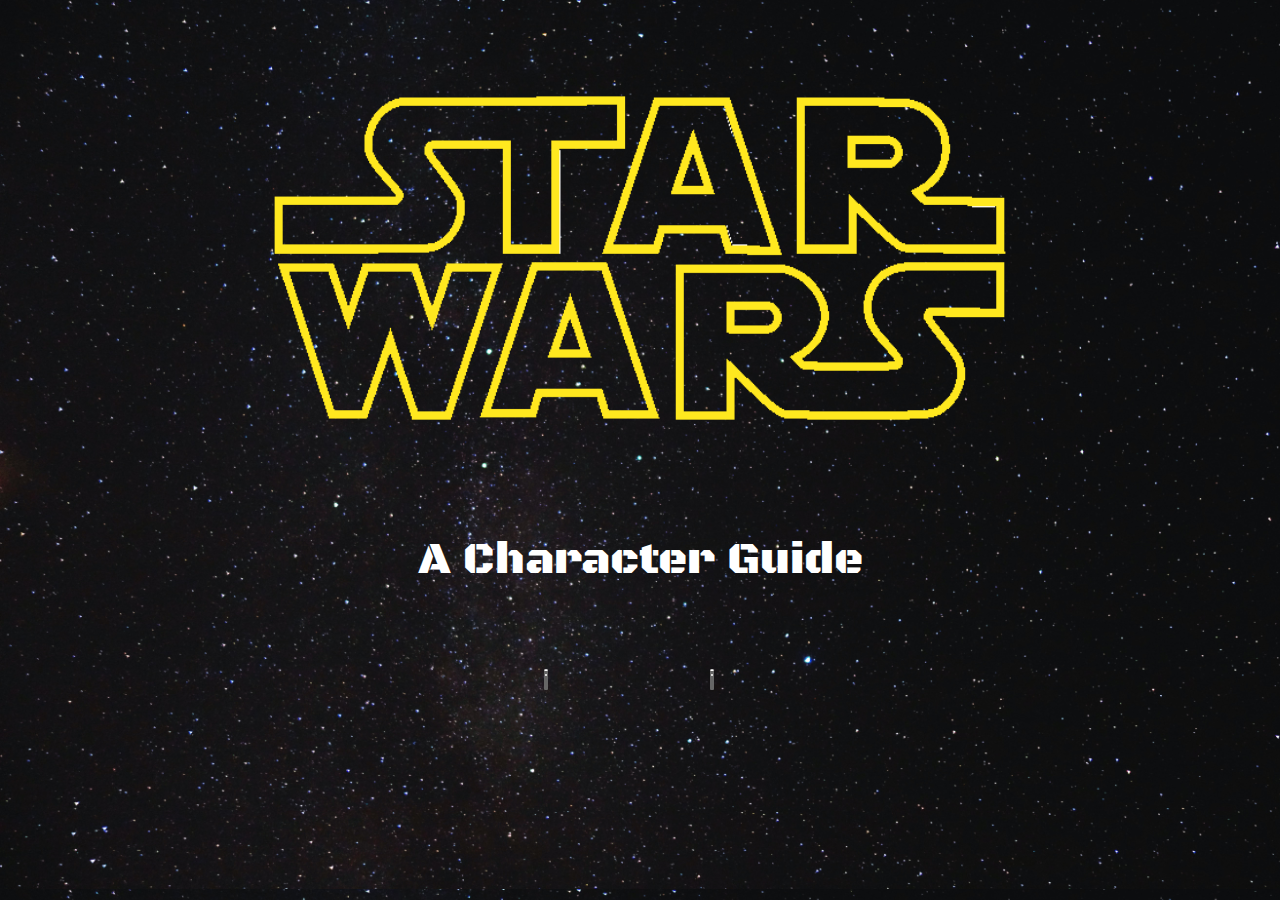
==== Code War/index.html @ 89c881cf "star wars" ====
<!DOCTYPE html>
<html lang="en">

<head>
    <meta charset="UTF-8">
    <meta http-equiv="X-UA-Compatible" content="IE=edge">
    <meta name="viewport" content="width=device-width, initial-scale=1.0">
    <title>Star Wars</title>
    <link rel="stylesheet" href="css/style.css">
    <link rel="stylesheet" href="css/loader.css">
</head>

<body>
    <main class="temp_page">
        <div class="logo"><img src="./images/logo.png" alt="Star Wars"></div>
        <div class="head"> A Character Guide </div>

        <div id="loader">
            <div class="lightsaber ls-left ls-green"></div>
            <div class="lightsaber ls-right ls-red"></div>
        </div>
    </main>

    <main class="main_content hidden">
        <header class="header"> 
            <div class="header_logo"> <img src="https://static-mh.content.disney.io/starwars/assets/navigation/sw_logo_stacked-336c62367939.png" alt="Star Wars"> </div>
        </header>

        <section class="error hidden">

        </section>

        <section class="all_characters">
            <!-- <div class="character_card">
               <div class="character_img"></div> 
               <div class="character_name"> <h3>Character Name</h3> </div>
            </div> -->
        </section>
    </main>

    <script src="script.js"></script>
</body>

</html>

<!-- https://www.starwars.com/databank -->
---- Code War/css/style.css ----
@import url("https://fonts.googleapis.com/css2?family=Black+Ops+One&family=Mulish&family=Bungee&family=Courgette&family=Luckiest+Guy&family=Press+Start+2P&family=Russo+One&display=swap");
:root {
  --line-color: #9e4f60;
}

body {
  background: url("../images/galaxy1.jpg");
  background-size: cover;
}
body .hidden {
  display: none;
}

.temp_page {
  height: 97vh;
  display: flex;
  flex-direction: column;
  text-align: center;
}
.temp_page .hidden {
  display: none;
}
.temp_page .logo img {
  height: 500px;
  width: 800px;
}
.temp_page .head {
  margin: 20px 0px;
  font-size: 45px;
  color: white;
  font-family: "Black Ops One", cursive;
}

.main_content .header {
  border-bottom: 1px solid #e6e6e6;
}
.main_content .header .header_logo {
  text-align: center;
}
.main_content .header .header_logo img {
  filter: grayscale(100%);
  height: 150px;
}
.main_content .error {
  background-color: red;
  font-size: 20px;
  padding: 5px;
  text-align: center;
  color: white;
  width: 99%;
}
.main_content .all_characters {
  display: flex;
  flex-wrap: wrap;
  justify-content: space-around;
}
.main_content .all_characters .character_card {
  margin: 10px;
  background-color: var(--line-color);
  border-radius: 15px;
}
.main_content .all_characters .character_card .character_img img {
  border-radius: 10px 10px 0px 0px;
  height: 310px;
  width: 270px;
}
.main_content .all_characters .character_card .character_name {
  font-family: "Mulish", sans-serif;
  padding: 10px;
  background: #202020;
  color: white;
  border-radius: 0px 0px 10px 10px;
  background-size: cover;
  text-transform: uppercase;
  cursor: pointer;
}
.main_content .all_characters .character_card .character_name:hover {
  color: var(--line-color);
}
.main_content .all_characters .character_card:hover {
  box-shadow: 0px 5px 15px 1px gray;
}/*# sourceMappingURL=style.css.map */
---- Code War/css/loader.css ----
#loader {
    width: 170px;
    height: 40px;
    position: absolute;
    top: 80%;
    left: 48%;
    margin: -70px;
    z-index: 1000;
}

.lightsaber {
    position: absolute;
    width: 4px;
    height: 20px;
    background-color: #666;
    border-radius: 1px;
    bottom: 0;
}

.lightsaber.ls-left {
    left: 0;
}

.lightsaber.ls-right {
    right: 0;
}

.lightsaber:before {
    position: absolute;
    content: '       ';
    display: block;
    width: 2px;
    height: 25px;
    max-height: 1px;
    left: 1px;
    top: 1px;
    background-color: #fff;
    border-radius: 1px;
    -webkit-transform: scale(1.8) rotateZ(180deg);
    transform: scale(1.8) rotateZ(180deg);
    -webkit-transform-origin: center top;
    -ms-transform-origin: center top;
    transform-origin: center top;
}

.lightsaber:after {
    position: absolute;
    content: '        ';
    display: block;
    width: 2px;
    height: 2px;
    left: 1px;
    top: 4px;
    background-color: #fff;
    border-radius: 50%;
}

.lightsaber.ls-green:before {
    -webkit-animation: showlightgreen 2s ease-in-out infinite 1s; 
    animation: showlightgreen 2s ease-in-out infinite 1s;
}

.lightsaber.ls-red:before {
    -webkit-animation: showlightred 2s ease-in-out infinite 1s; 
    animation: showlightred 2s ease-in-out infinite 1s;
}


.lightsaber.ls-left {
    -webkit-animation: fightleft 2s ease-in-out infinite 1s; 
    animation: fightleft 2s ease-in-out infinite 1s;
}

.lightsaber.ls-right {
    -webkit-animation: fightright 2s ease-in-out infinite 1s; 
    animation: fightright 2s ease-in-out infinite 1s;
}

@keyframes showlightgreen {
    0% {
        max-height: 0;
        box-shadow: 0 0 0 0 #87c054;
    }
  
    5% {
        box-shadow: 0 0 4px 2px #87c054;
    }
    
    10% {
        max-height: 92px;
    }
  
    80% {
        max-height: 92px;
    }
    
    85% {
        box-shadow: 0 0 4px 2px #87c054;
    }
    
    100% {
        max-height: 0;
        box-shadow: 0 0 0 0 #87c054;
    }
}

@keyframes showlightred {
    0% {
        max-height: 0;
        box-shadow: 0 0 0 0 #f06363;
    }
  
    20% {
        box-shadow: 0 0 4px 2px #f06363;
    }
    
    25% {
        max-height: 92px;
    }
  
    80% {
        max-height: 92px;
    }
    
    85% {
        box-shadow: 0 0 4px 2px #f06363;
    }
    
    100% {
        max-height: 0;
        box-shadow: 0 0 0 0 #f06363;
    }
}

@keyframes fightleft {
    0% {
        -webkit-transform: scale(1.8) rotateZ(0deg);
        transform: scale(1.8) rotateZ(0deg);
        left: 0;
        bottom: 0;
    }
    
    30% {
        -webkit-transform: scale(1.8) rotateZ(0deg);
        transform: scale(1.8) rotateZ(0deg);
        bottom: 0;
    }
    
    40% {
        -webkit-transform: scale(1.8) rotateZ(45deg);
        transform: scale(1.8) rotateZ(45deg);
        left: 0;
        bottom: 2px;
    }
    
    45%{
        -webkit-transform: scale(1.8) rotateZ(65deg);
        transform: scale(1.8) rotateZ(65deg);
        left: 0;
    }
    
    65%{
        -webkit-transform: scale(1.8) rotateZ(410deg);
        transform: scale(1.8) rotateZ(410deg);
        left: 30px;
        bottom: 10px;
    }
    
    95% {
        -webkit-transform: scale(1.8) rotateZ(410deg);
        transform: scale(1.8) rotateZ(410deg);
        left: 0;
        bottom: 0;
    }
    
    100% {
        -webkit-transform: scale(1.8) rotateZ(360deg);
        transform: scale(1.8) rotateZ(360deg);
        left: 0;
        bottom: 0;
    }
}

@keyframes fightright {
    0% {
        -webkit-transform: scale(1.8) rotateZ(0deg);
        transform: scale(1.8) rotateZ(0deg);
        right: 0;
        bottom: 0;
    }
    
    30% {
        -webkit-transform: scale(1.8) rotateZ(0deg);
        transform: scale(1.8) rotateZ(0deg);
        bottom: 0;
    }
    
    45% {
        -webkit-transform: scale(1.8) rotateZ(-45deg);
        transform: scale(1.8) rotateZ(-45deg);
        right: 0;
        bottom: 2px;
    }
    
    50%{
        -webkit-transform: scale(1.8) rotateZ(-65deg);
        transform: scale(1.8) rotateZ(-65deg);
        right: 0;
    }
    
    68%{
        -webkit-transform: scale(1.8) rotateZ(-410deg);
        transform: scale(1.8) rotateZ(-410deg);
        right: 27px;
        bottom: 13px;
    }
    
    95% {
        -webkit-transform: scale(1.8) rotateZ(-410deg);
        transform: scale(1.8) rotateZ(-410deg);
        right: 0;
        bottom: 0;
    }
    
    100% {
        -webkit-transform: scale(1.8) rotateZ(-360deg);
        transform: scale(1.8) rotateZ(-360deg);
        right: 0;
        bottom: 0;
    }
}
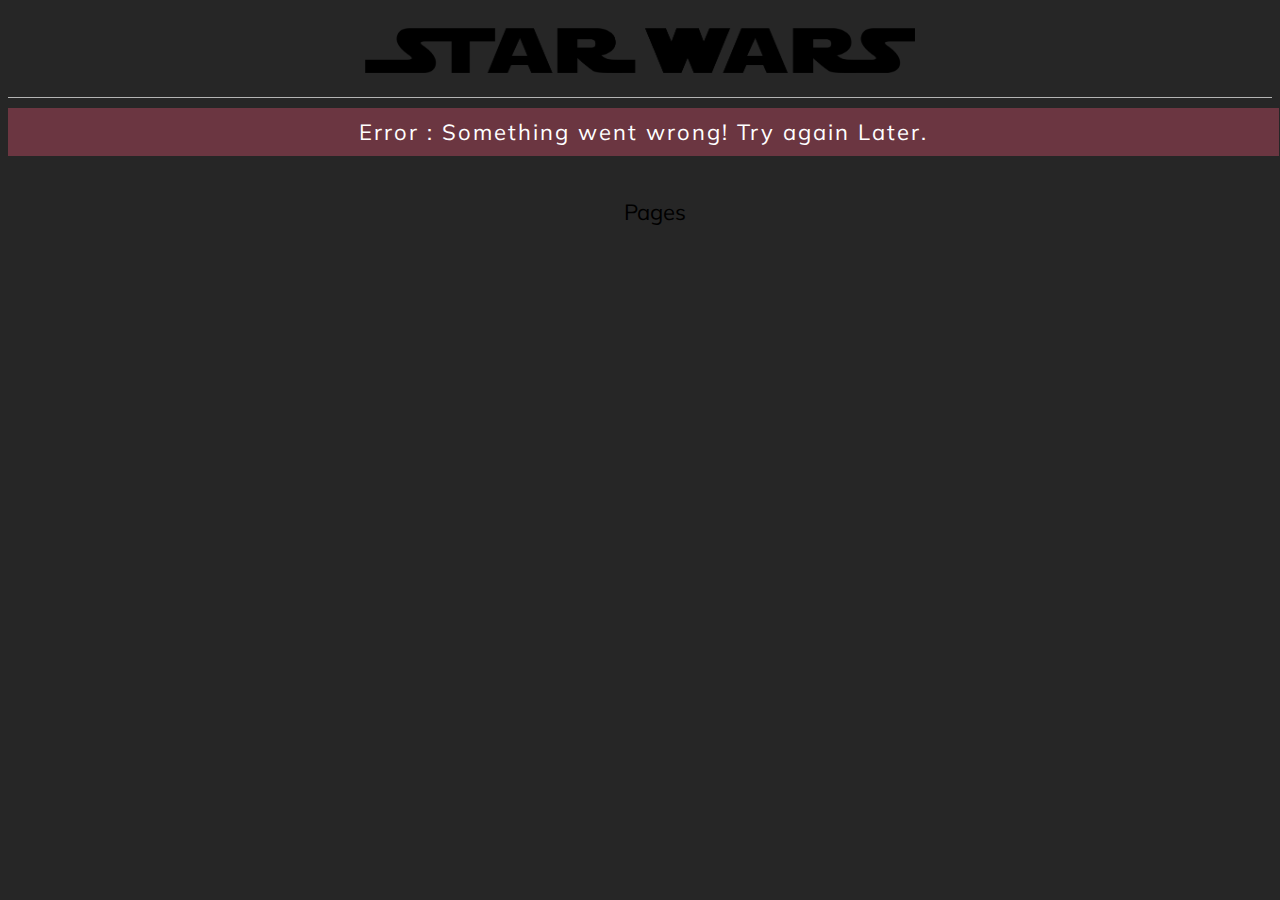
==== commit 06898079: "Star wars" ====
--- a/Code War/index.html
+++ b/Code War/index.html
@@ -4,43 +4,95 @@
 <head>
     <meta charset="UTF-8">
     <meta http-equiv="X-UA-Compatible" content="IE=edge">
-    <meta name="viewport" content="width=device-width, initial-scale=1.0">
-    <title>Star Wars</title>
+    <meta name="viewport" content="width=device-width, initial-scale=0.8">
+    <title>STAR WARS</title>
     <link rel="stylesheet" href="css/style.css">
     <link rel="stylesheet" href="css/loader.css">
+    <script src="https://kit.fontawesome.com/7629851435.js" crossorigin="anonymous"></script>
+    <link rel="icon" href="https://www.svgrepo.com/show/87266/solar-system.svg">
 </head>
 
 <body>
     <main class="temp_page">
-        <div class="logo"><img src="./images/logo.png" alt="Star Wars"></div>
+        <div class="logo"><img src="./images/logoGolden.png" alt="Star Wars"></div>
         <div class="head"> A Character Guide </div>
 
-        <div id="loader">
+        <div class="loader">
             <div class="lightsaber ls-left ls-green"></div>
             <div class="lightsaber ls-right ls-red"></div>
         </div>
     </main>
 
     <main class="main_content hidden">
-        <header class="header"> 
-            <div class="header_logo"> <img src="https://static-mh.content.disney.io/starwars/assets/navigation/sw_logo_stacked-336c62367939.png" alt="Star Wars"> </div>
+        <header class="header">
+            <div class="heading_line">
+                <!-- <div class="head"> A Character Guide </div> -->
+                <div class="header_logo">
+                    <img src="./images/logoBlack.png" alt="Star Wars">
+                </div>
+            </div>
         </header>
 
-        <section class="error hidden">
-
-        </section>
+        <section class="error hidden"> </section>
 
         <section class="all_characters">
             <!-- <div class="character_card">
-               <div class="character_img"></div> 
-               <div class="character_name"> <h3>Character Name</h3> </div>
+                <div class="character_img"><img src="https://starwars-visualguide.com/assets/img/characters/1.jpg">
+                </div>
+                <div class="character_name">
+                    <h2>Character Name</h2>
+                </div>
             </div> -->
         </section>
+
+        <div class="pages">
+            <ul class="pages_link">
+                <span>Pages</span>
+                <!-- <li class="nav_link"><a class="current" href="1">1</a></li>
+                <li class="nav_link"><a href="2">2</a></li> -->
+            </ul>
+        </div>
     </main>
+
+
+    <div class="modal hidden">
+
+        <div class="modal_loader">
+            <!-- <div class="loader_book book">
+                <figure class="page"></figure>
+                <figure class="page"></figure>
+                <figure class="page"></figure>
+            </div>
+
+            <h1> Getting Details </h1> -->
+            <img src="./images/bookLoader.gif" alt="" srcset="">
+        </div>
+
+        <div class="character_detail">
+            <div class="detail">
+                <div class="character_head">
+                    <h2> </h2>
+                    <button class="close_modal">&times;</button>
+                </div>
+
+                <div class="character_body">
+                    <!-- <div class="content"><i class="fa-solid fa-calendar-day"></i><span class="heading"> Birthyear : <span> </span> </span></div>
+                    <div class="content"><i class="fa-solid fa-user"></i><span class="heading"> Gender : <span> </span> </span></div>
+                    <div class="content"><i class="fa-solid fa-circle-question"></i><span class="heading"> Species : <span> </span> </span></div>
+                    <div class="content"><i class="fa-solid fa-globe"></i><span class="heading"> Homeworld : <span> </span> </span></div>
+                    <div class="content"><i class="fa-solid fa-clapperboard"></i><span class="heading"> Appearances : </span></div>
+                    <div class='movie'> </div> -->
+                </div>
+            </div>
+
+            <div class="character_detail_img">
+                <!-- <img src="https://starwars-visualguide.com/assets/img/characters/1.jpg"> -->
+            </div>
+        </div>
+    </div>
+    <div class="overlay hidden"></div>
 
     <script src="script.js"></script>
 </body>
 
-</html>
-
-<!-- https://www.starwars.com/databank -->+</html>--- a/Code War/css/style.css
+++ b/Code War/css/style.css
@@ -1,11 +1,13 @@
 @import url("https://fonts.googleapis.com/css2?family=Black+Ops+One&family=Mulish&family=Bungee&family=Courgette&family=Luckiest+Guy&family=Press+Start+2P&family=Russo+One&display=swap");
 :root {
   --line-color: #9e4f60;
+  --dark-line-color: #6b3641;
+  --light-line-color: #cb97a3;
 }
 
 body {
-  background: url("../images/galaxy1.jpg");
-  background-size: cover;
+  background: #262626;
+  background-size: contain;
 }
 body .hidden {
   display: none;
@@ -31,52 +33,223 @@
   font-family: "Black Ops One", cursive;
 }
 
-.main_content .header {
-  border-bottom: 1px solid #e6e6e6;
-}
-.main_content .header .header_logo {
-  text-align: center;
-}
-.main_content .header .header_logo img {
+.main_content {
+  font-family: "Mulish", sans-serif;
+}
+.main_content .header .heading_line {
+  display: flex;
+  justify-content: center;
+  border-bottom: 1px solid #b4b4b4;
+}
+.main_content .header .heading_line .head {
+  margin: 10px;
+  text-align: center;
+  font-size: 25px;
+  color: white;
+  text-transform: uppercase;
+}
+.main_content .header .heading_line .header_logo {
+  text-align: center;
+  margin: 20px;
+}
+.main_content .header .heading_line .header_logo img {
   filter: grayscale(100%);
-  height: 150px;
+  width: 550px;
+  height: 45px;
+}
+.main_content .pages {
+  align-items: center;
+  display: flex;
+  font-size: 22px;
+  justify-content: center;
+}
+.main_content .pages .pages_link {
+  list-style-type: none;
+  display: flex;
+  align-items: center;
+}
+.main_content .pages .pages_link span {
+  padding-right: 10px;
+  color: black;
+}
+.main_content .pages .pages_link .nav_link {
+  padding: 0px 10px;
+  background-color: white;
+  margin: 10px;
+}
+.main_content .pages .pages_link .nav_link a {
+  text-decoration: none;
+  color: black;
+}
+.main_content .pages .pages_link .current {
+  background-color: var(--line-color);
+}
+.main_content .pages .pages_link .current a {
+  color: white;
 }
 .main_content .error {
-  background-color: red;
-  font-size: 20px;
-  padding: 5px;
+  margin: 10px auto;
+  background-color: var(--dark-line-color);
+  font-size: 22px;
+  padding: 10px;
   text-align: center;
   color: white;
   width: 99%;
+  letter-spacing: 2px;
 }
 .main_content .all_characters {
+  margin-top: 20px;
   display: flex;
   flex-wrap: wrap;
   justify-content: space-around;
+  transition: all 0.8s ease-in-out;
 }
 .main_content .all_characters .character_card {
-  margin: 10px;
-  background-color: var(--line-color);
+  margin: 25px 35px;
+  background-color: white;
   border-radius: 15px;
+  padding: 15px;
 }
 .main_content .all_characters .character_card .character_img img {
   border-radius: 10px 10px 0px 0px;
   height: 310px;
-  width: 270px;
+  width: 300px;
+  transition: all 0.5s ease-in-out;
 }
 .main_content .all_characters .character_card .character_name {
+  padding: 10px 10px 15px 10px;
+  color: white;
+  border-radius: 0px 0px 10px 10px;
+  text-transform: uppercase;
+  cursor: pointer;
+  background-color: #3a3a3a;
+  background-image: url("https://static-mh.content.disney.io/starwars/assets/shared/bg_hash_top-dca2c5ab1b2e.png");
+  background-size: 8px;
+  background-repeat: repeat-x;
+  letter-spacing: 2px;
+}
+.main_content .all_characters .character_card .character_name:hover {
+  text-decoration: underline;
+}
+.main_content .all_characters .character_card:hover {
+  box-shadow: 0px 25px 15px 1px gray;
+}
+.main_content .all_characters .character_card:hover .character_img img {
+  transform: translate(0px, -35px);
+  box-shadow: 15px 15px 15px gray;
+}
+
+.modal {
   font-family: "Mulish", sans-serif;
+  width: 900px;
+  height: 590px;
+  position: fixed;
+  top: 50%;
+  left: 50%;
+  background-color: #c5c5c5;
+  box-shadow: 0 4px 6px rgba(0, 0, 0, 0.3);
+  z-index: 1000;
+  justify-content: center;
+  display: flex;
+  transform: translate(-50%, -50%);
+}
+.modal .modal_loader img {
+  height: 590px;
+  width: 900px;
+  filter: brightness(2.67) grayscale(1);
+}
+.modal .character_detail {
+  padding: 20px;
+  display: flex;
+  color: #2e2e2e;
+  width: 100%;
+}
+.modal .character_detail .character_detail_img img {
+  width: 400px;
+  height: 550px;
+  border-right: 5px solid var(--line-color);
+}
+.modal .character_detail .detail {
+  margin-left: 15px;
+  padding-left: 10px;
+  width: 100%;
+}
+.modal .character_detail .detail .character_head {
+  display: flex;
+  justify-content: space-between;
+  margin-right: 15px;
+  letter-spacing: 1.5px;
+}
+.modal .character_detail .detail .character_head h2 {
+  text-transform: uppercase;
+  -webkit-margin-before: 14px;
+          margin-block-start: 14px;
+  -webkit-margin-after: 14px;
+          margin-block-end: 14px;
+}
+.modal .character_detail .detail .character_head .close_modal {
+  font-size: 35px;
+  font-weight: bolder;
+  color: var(--line-color);
+  cursor: pointer;
+  border: none;
+  position: fixed;
+  top: -25px;
+  right: -13px;
+  background: white;
+  padding: 15px 25px;
+  border-radius: 100%;
+}
+.modal .character_detail .detail .character_head .close_modal:hover {
+  font-weight: bolder;
+}
+.modal .character_detail .detail .character_body {
+  font-size: 20px;
+  margin-right: 40px;
+}
+.modal .character_detail .detail .character_body .content {
+  margin: 5px auto;
+  text-transform: capitalize;
+  display: flex;
+  align-items: center;
+}
+.modal .character_detail .detail .character_body .content i {
+  position: absolute;
   padding: 10px;
-  background: #202020;
-  color: white;
-  border-radius: 0px 0px 10px 10px;
-  background-size: cover;
-  text-transform: uppercase;
-  cursor: pointer;
-}
-.main_content .all_characters .character_card .character_name:hover {
   color: var(--line-color);
-}
-.main_content .all_characters .character_card:hover {
-  box-shadow: 0px 5px 15px 1px gray;
+  background: white;
+  margin: 3px 15px 2px 0px;
+  font-size: 25px;
+}
+.modal .character_detail .detail .character_body .content .heading {
+  color: var(--line-color);
+  font-weight: bold;
+  text-transform: uppercase;
+  margin: 8px 0px 8px 35px;
+  border-bottom: 5.5px solid white;
+  width: -webkit-fill-available;
+  padding: 7.8px 20px;
+}
+.modal .character_detail .detail .character_body .content .heading span {
+  color: #464646;
+  font-weight: normal;
+  text-transform: capitalize;
+}
+.modal .character_detail .detail .character_body .movie {
+  margin-left: 55px;
+  border: none;
+  color: #464646;
+}
+
+.overlay {
+  position: fixed;
+  top: 0;
+  left: 0;
+  width: 100%;
+  height: 100%;
+  background-color: rgba(0, 0, 0, 0.5);
+  -webkit-backdrop-filter: blur(10px);
+          backdrop-filter: blur(10px);
+  z-index: 100;
+  transition: all 0.5s;
 }/*# sourceMappingURL=style.css.map */--- a/Code War/css/loader.css
+++ b/Code War/css/loader.css
@@ -1,9 +1,9 @@
-#loader {
+.loader {
     width: 170px;
     height: 40px;
     position: absolute;
-    top: 80%;
-    left: 48%;
+    top: 70%;
+    left: 49%;
     margin: -70px;
     z-index: 1000;
 }
@@ -56,51 +56,51 @@
 }
 
 .lightsaber.ls-green:before {
-    -webkit-animation: showlightgreen 2s ease-in-out infinite 1s; 
-    animation: showlightgreen 2s ease-in-out infinite 1s;
+    -webkit-animation: showlightgreen 1.2s ease-in-out infinite 0.4s;
+    animation: showlightgreen 1.2s ease-in-out infinite 0.4s;
 }
 
 .lightsaber.ls-red:before {
-    -webkit-animation: showlightred 2s ease-in-out infinite 1s; 
-    animation: showlightred 2s ease-in-out infinite 1s;
+    -webkit-animation: showlightred 1.2s ease-in-out infinite 0.4s;
+    animation: showlightred 1.2s ease-in-out infinite 0.4s;
 }
 
 
 .lightsaber.ls-left {
-    -webkit-animation: fightleft 2s ease-in-out infinite 1s; 
-    animation: fightleft 2s ease-in-out infinite 1s;
+    -webkit-animation: fightleft 1.2s ease-in-out infinite 0.4s;
+    animation: fightleft 1.2s ease-in-out infinite 0.4s;
 }
 
 .lightsaber.ls-right {
-    -webkit-animation: fightright 2s ease-in-out infinite 1s; 
-    animation: fightright 2s ease-in-out infinite 1s;
+    -webkit-animation: fightright 1.2s ease-in-out infinite 0.4s;
+    animation: fightright 1.2s ease-in-out infinite 0.4s;
 }
 
 @keyframes showlightgreen {
     0% {
         max-height: 0;
-        box-shadow: 0 0 0 0 #87c054;
-    }
-  
+        box-shadow: 0 0 0 0 #1a1aff;
+    }
+
     5% {
-        box-shadow: 0 0 4px 2px #87c054;
-    }
-    
+        box-shadow: 0 0 4px 2px #1a1aff;
+    }
+
     10% {
         max-height: 92px;
     }
-  
+
     80% {
         max-height: 92px;
     }
-    
+
     85% {
-        box-shadow: 0 0 4px 2px #87c054;
-    }
-    
-    100% {
-        max-height: 0;
-        box-shadow: 0 0 0 0 #87c054;
+        box-shadow: 0 0 4px 2px #1a1aff;
+    }
+
+    100% {
+        max-height: 0;
+        box-shadow: 0 0 0 0 #1a1aff;
     }
 }
 
@@ -109,23 +109,23 @@
         max-height: 0;
         box-shadow: 0 0 0 0 #f06363;
     }
-  
+
     20% {
         box-shadow: 0 0 4px 2px #f06363;
     }
-    
+
     25% {
         max-height: 92px;
     }
-  
+
     80% {
         max-height: 92px;
     }
-    
+
     85% {
         box-shadow: 0 0 4px 2px #f06363;
     }
-    
+
     100% {
         max-height: 0;
         box-shadow: 0 0 0 0 #f06363;
@@ -139,40 +139,40 @@
         left: 0;
         bottom: 0;
     }
-    
+
     30% {
         -webkit-transform: scale(1.8) rotateZ(0deg);
         transform: scale(1.8) rotateZ(0deg);
         bottom: 0;
     }
-    
+
     40% {
         -webkit-transform: scale(1.8) rotateZ(45deg);
         transform: scale(1.8) rotateZ(45deg);
         left: 0;
         bottom: 2px;
     }
-    
-    45%{
+
+    45% {
         -webkit-transform: scale(1.8) rotateZ(65deg);
         transform: scale(1.8) rotateZ(65deg);
         left: 0;
     }
-    
-    65%{
+
+    65% {
         -webkit-transform: scale(1.8) rotateZ(410deg);
         transform: scale(1.8) rotateZ(410deg);
         left: 30px;
         bottom: 10px;
     }
-    
+
     95% {
         -webkit-transform: scale(1.8) rotateZ(410deg);
         transform: scale(1.8) rotateZ(410deg);
         left: 0;
         bottom: 0;
     }
-    
+
     100% {
         -webkit-transform: scale(1.8) rotateZ(360deg);
         transform: scale(1.8) rotateZ(360deg);
@@ -188,44 +188,44 @@
         right: 0;
         bottom: 0;
     }
-    
+
     30% {
         -webkit-transform: scale(1.8) rotateZ(0deg);
         transform: scale(1.8) rotateZ(0deg);
         bottom: 0;
     }
-    
+
     45% {
         -webkit-transform: scale(1.8) rotateZ(-45deg);
         transform: scale(1.8) rotateZ(-45deg);
         right: 0;
         bottom: 2px;
     }
-    
-    50%{
+
+    50% {
         -webkit-transform: scale(1.8) rotateZ(-65deg);
         transform: scale(1.8) rotateZ(-65deg);
         right: 0;
     }
-    
-    68%{
+
+    68% {
         -webkit-transform: scale(1.8) rotateZ(-410deg);
         transform: scale(1.8) rotateZ(-410deg);
         right: 27px;
         bottom: 13px;
     }
-    
+
     95% {
         -webkit-transform: scale(1.8) rotateZ(-410deg);
         transform: scale(1.8) rotateZ(-410deg);
         right: 0;
         bottom: 0;
     }
-    
+
     100% {
         -webkit-transform: scale(1.8) rotateZ(-360deg);
         transform: scale(1.8) rotateZ(-360deg);
         right: 0;
         bottom: 0;
     }
-}
+}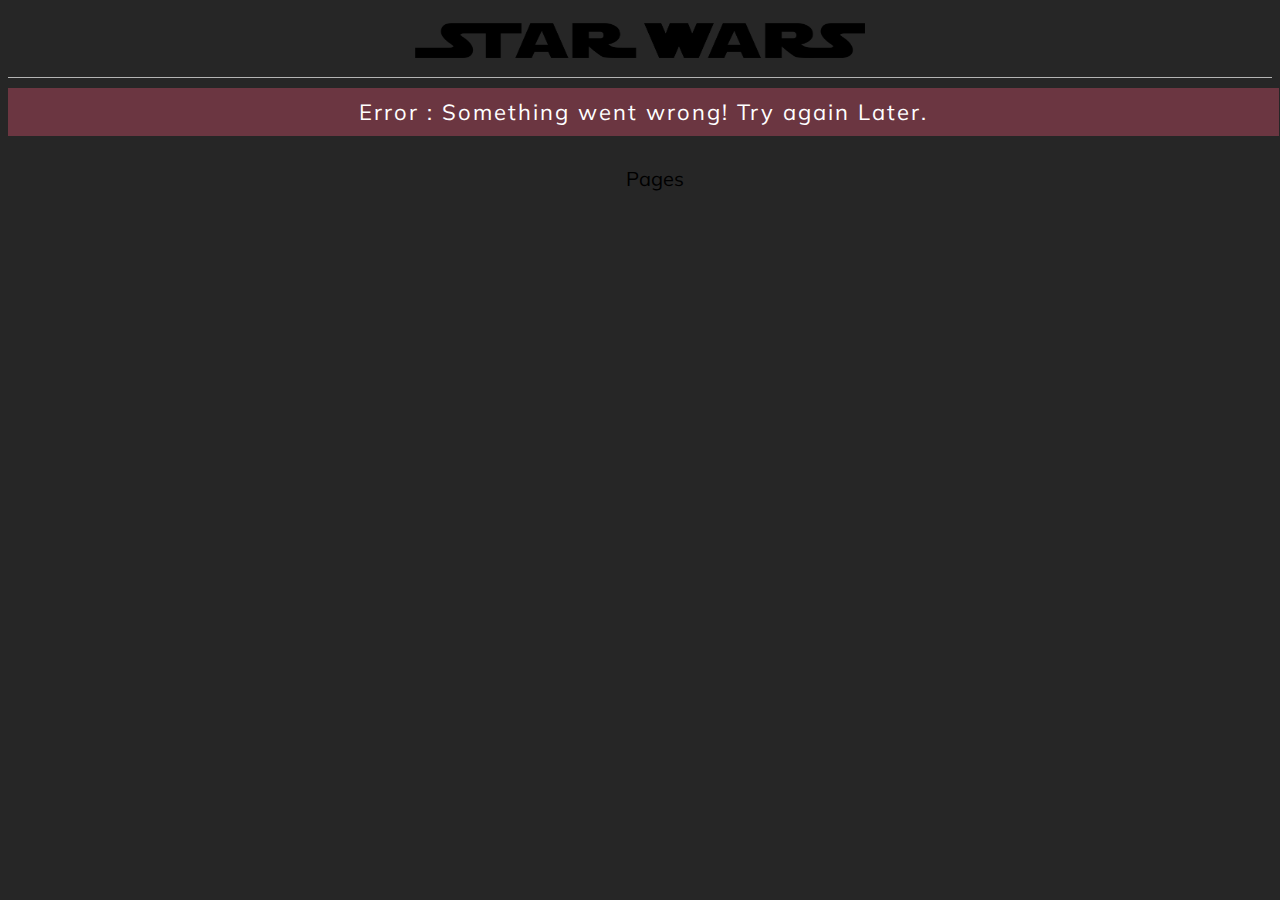
==== commit de150a30: "scale change" ====
--- a/Code War/index.html
+++ b/Code War/index.html
@@ -4,7 +4,7 @@
 <head>
     <meta charset="UTF-8">
     <meta http-equiv="X-UA-Compatible" content="IE=edge">
-    <meta name="viewport" content="width=device-width, initial-scale=0.8">
+    <meta name="viewport" content="width=device-width, initial-scale=1.0">
     <title>STAR WARS</title>
     <link rel="stylesheet" href="css/style.css">
     <link rel="stylesheet" href="css/loader.css">
--- a/Code War/css/style.css
+++ b/Code War/css/style.css
@@ -8,6 +8,7 @@
 body {
   background: #262626;
   background-size: contain;
+  overflow: hidden;
 }
 body .hidden {
   display: none;
@@ -50,17 +51,17 @@
 }
 .main_content .header .heading_line .header_logo {
   text-align: center;
-  margin: 20px;
+  margin: 15px;
 }
 .main_content .header .heading_line .header_logo img {
   filter: grayscale(100%);
-  width: 550px;
-  height: 45px;
+  width: 450px;
+  height: 35px;
 }
 .main_content .pages {
   align-items: center;
   display: flex;
-  font-size: 22px;
+  font-size: 20px;
   justify-content: center;
 }
 .main_content .pages .pages_link {
@@ -98,7 +99,7 @@
   letter-spacing: 2px;
 }
 .main_content .all_characters {
-  margin-top: 20px;
+  margin-top: 10px;
   display: flex;
   flex-wrap: wrap;
   justify-content: space-around;
@@ -112,12 +113,12 @@
 }
 .main_content .all_characters .character_card .character_img img {
   border-radius: 10px 10px 0px 0px;
-  height: 310px;
-  width: 300px;
+  height: 240px;
+  width: 250px;
   transition: all 0.5s ease-in-out;
 }
 .main_content .all_characters .character_card .character_name {
-  padding: 10px 10px 15px 10px;
+  padding: 10px 10px 8px 10px;
   color: white;
   border-radius: 0px 0px 10px 10px;
   text-transform: uppercase;
@@ -151,12 +152,13 @@
   z-index: 1000;
   justify-content: center;
   display: flex;
-  transform: translate(-50%, -50%);
+  transform: translate(-50%, -50%) scale(0.8);
 }
 .modal .modal_loader img {
   height: 590px;
   width: 900px;
   filter: brightness(2.67) grayscale(1);
+  transform: scale(0.5);
 }
 .modal .character_detail {
   padding: 20px;
--- a/Code War/css/loader.css
+++ b/Code War/css/loader.css
@@ -2,7 +2,7 @@
     width: 170px;
     height: 40px;
     position: absolute;
-    top: 70%;
+    top: 80%;
     left: 49%;
     margin: -70px;
     z-index: 1000;
